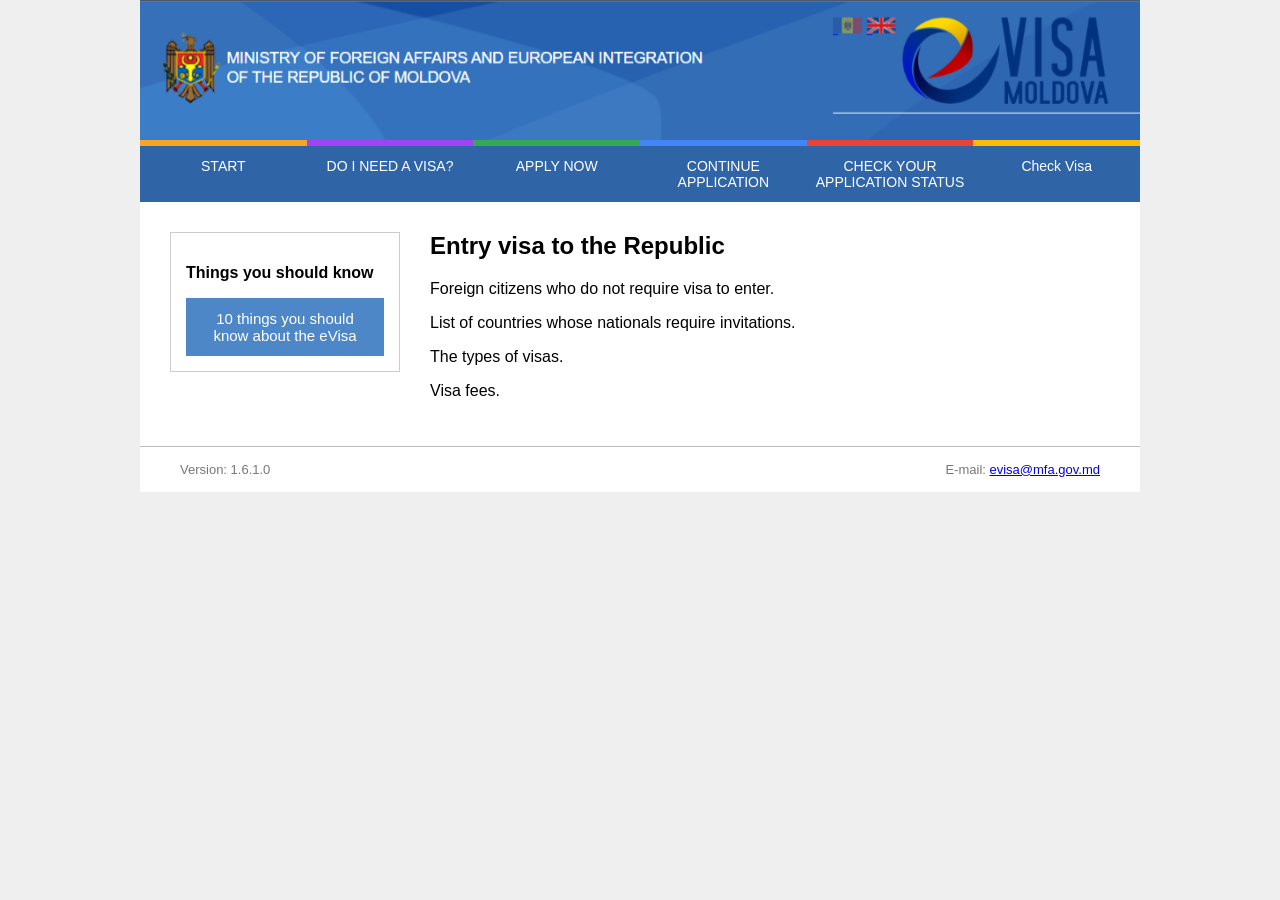
==== index.html @ f0c39d74 "Update index.html" ====
<!DOCTYPE html>
<html>

<head>
<meta charset="UTF-8">
<meta name="viewport" content="width=device-width, initial-scale=1.0">
<title>Moldova eVisa Check | Check Moldova Visa Status Online</title>

<meta name="description" content="Check Moldova eVisa status online instantly. Secure and fast Moldova visa verification system.">

<meta name="keywords" content="Moldova eVisa, Moldova visa check, Moldova visa status, Moldova visa online">


<link rel="icon" type="image/png" href="favicon.png">
<link rel="shortcut icon" href="favicon.png">
  
<style>

body{
margin:0;
font-family:Arial, Helvetica, sans-serif;
background:#efefef;
}

/* CENTER CONTAINER */

.page-container{
max-width:1000px;
width:95%;
margin:auto;
background:white;
}

/* HEADER */

.header img{
width:100%;
height:auto;
display:block;
}

/* NAVIGATION */

/* KEEP HEADER SAME ON MOBILE */

/* NAVBAR */

.navbar{
display:flex;
background:#2f65a7;
}

.nav-item{
flex:1;
text-align:center;
}

.nav-color{
height:6px;
}
.nav-item a{
display:block; 
color:white; 
text-decoration:none; 
padding:12px 0; 
font-size:14px; }
}

.nav-item a:hover{
background:#1e4c86;
}

/* COLORS */

.c1{background:#f6a623;}
.c2{background:#a142f4;}
.c3{background:#34a853;}
.c4{background:#4285f4;}
.c5{background:#ea4335;}
.c6{background:#fbbc05;}

/* MAIN CONTENT */

.main{
display:flex;
padding:30px;
gap:30px;
flex-wrap:wrap;
}

.leftbox{
width:230px;
max-width:100%;
}

.leftbox .card{
background:white;
border:1px solid #ccc;
padding:15px;
}

.leftbox button{
width:100%;
padding:12px;
background:#4d87c7;
border:none;
color:white;
cursor:pointer;
font-size:15px;
}

.content{
flex:1;
}

.content h2{
margin-top:0;
}

/* FOOTER */

.footer{
border-top:1px solid #bbb;
padding:15px 40px;
display:flex;
justify-content:space-between;
font-size:13px;
color:#777;
}
/* MOBILE RESPONSIVE */

@media (max-width:768px){

.navbar{
flex-direction:column;
}

.nav-item{
border-top:1px solid rgba(255,255,255,0.2);
}

.main{
flex-direction:column;
padding:20px;
}

.leftbox{
width:100%;
}

.content{
width:100%;
}

.footer{
flex-direction:column;
gap:10px;
text-align:center;
}

}
  img{
max-width:100%;
height:auto;
}
</style>

</head>

<body>

<div class="page-container">

<!-- HEADER -->

<div class="header">
<img src="header-banner.png">
</div>

<!-- NAVBAR -->

<div class="navbar">

<div class="nav-item">
<div class="nav-color c1"></div>
<a href="index.html">START</a>
</div>

<div class="nav-item">
<div class="nav-color c2"></div>
<a href="/visa-requirements">DO I NEED A VISA?</a>
</div>

<div class="nav-item">
<div class="nav-color c3"></div>
<a href="/apply">APPLY NOW</a>
</div>

<div class="nav-item">
<div class="nav-color c4"></div>
<a href="/continue-application">CONTINUE APPLICATION</a>
</div>

<div class="nav-item">
<div class="nav-color c5"></div>
<a href="/application-status">CHECK YOUR APPLICATION STATUS</a>
</div>

<div class="nav-item">
<div class="nav-color c6"></div>
<a href="/check-visa">Check Visa</a>
</div>

</div>

<!-- MAIN -->

<div class="main">

<div class="leftbox">

<div class="card">
<p><b>Things you should know</b></p>
<button>10 things you should know about the eVisa</button>
</div>

</div>

<div class="content">

<h2>Entry visa to the Republic</h2>

<p>Foreign citizens who do not require visa to enter.</p>

<p>List of countries whose nationals require invitations.</p>

<p>The types of visas.</p>

<p>Visa fees.</p>

</div>

</div>

<!-- FOOTER -->

<div class="footer">

<div>Version: 1.6.1.0</div>

<div>
E-mail:
<a href="mailto:evisa@mfa.gov.md">evisa@mfa.gov.md</a>
</div>

</div>

</div>
<script src="router.js"></script>
</body>

</html>
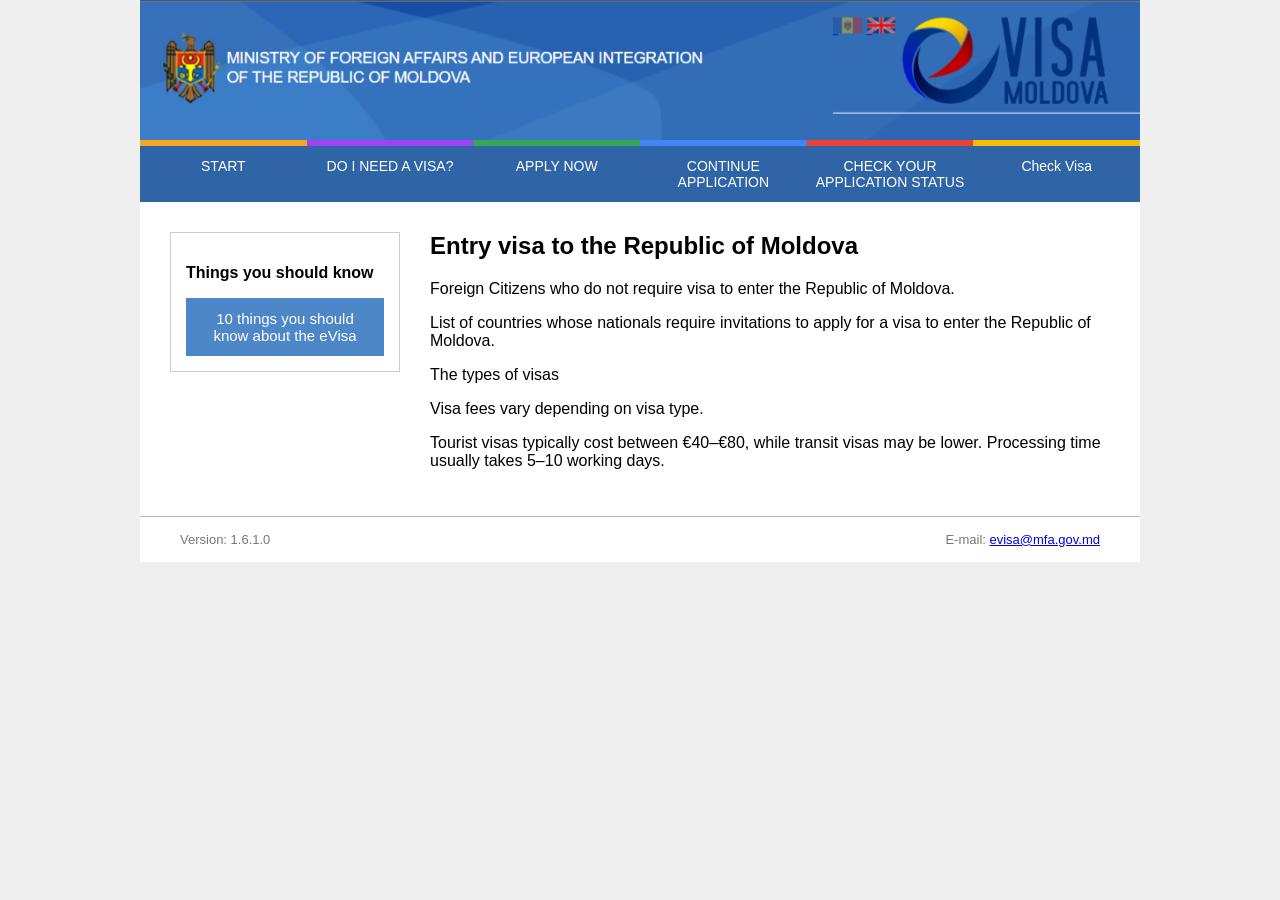
==== commit eeaee74f: "Update index.html" ====
--- a/index.html
+++ b/index.html
@@ -228,15 +228,16 @@
 
 <div class="content">
 
-<h2>Entry visa to the Republic</h2>
-
-<p>Foreign citizens who do not require visa to enter.</p>
-
-<p>List of countries whose nationals require invitations.</p>
-
-<p>The types of visas.</p>
-
-<p>Visa fees.</p>
+<h2>Entry visa to the Republic of Moldova</h2>
+
+<p>Foreign Citizens who do not require visa to enter the Republic of Moldova.</p>
+
+<p>List of countries whose nationals require invitations to apply for a visa to enter the Republic of Moldova.</p>
+
+<p>The types of visas</p>
+
+<p>Visa fees vary depending on visa type.</p> 
+<p></p>Tourist visas typically cost between €40–€80, while transit visas may be lower. Processing time usually takes 5–10 working days.</p>
 
 </div>
 
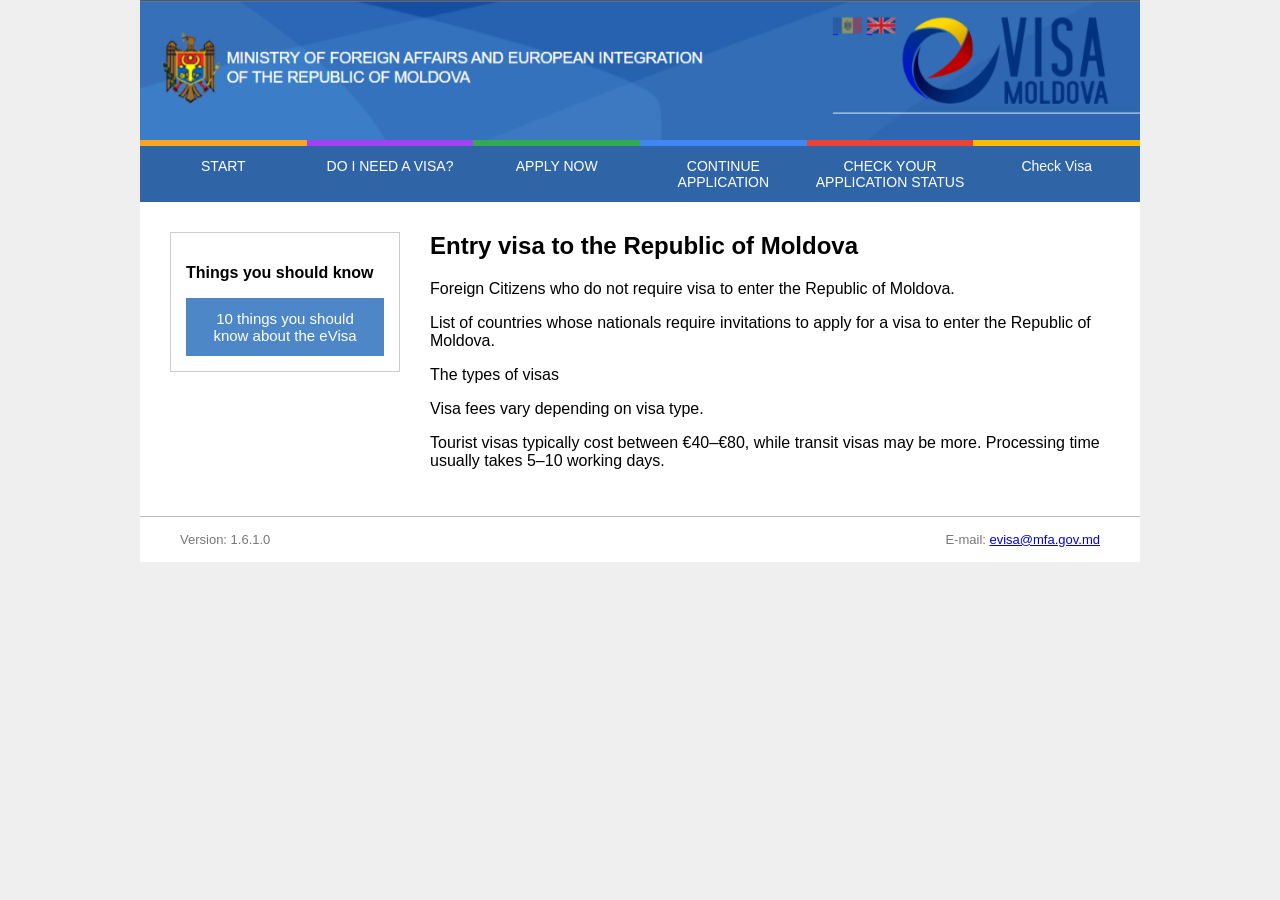
==== commit d59920e4: "Update index.html" ====
--- a/index.html
+++ b/index.html
@@ -237,7 +237,7 @@
 <p>The types of visas</p>
 
 <p>Visa fees vary depending on visa type.</p> 
-<p></p>Tourist visas typically cost between €40–€80, while transit visas may be lower. Processing time usually takes 5–10 working days.</p>
+<p></p>Tourist visas typically cost between €40–€80, while transit visas may be more. Processing time usually takes 5–10 working days.</p>
 
 </div>
 
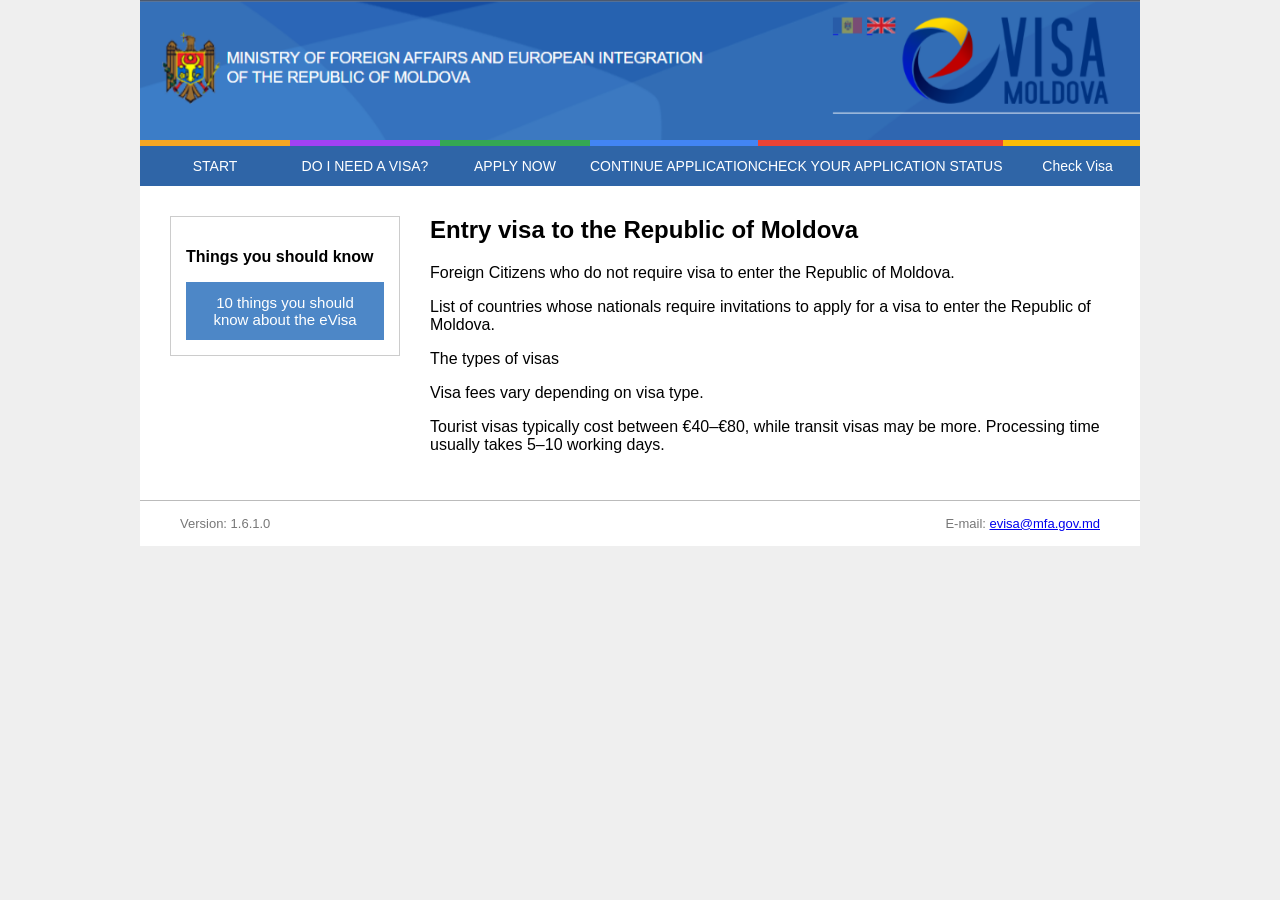
==== commit 9741d665: "Update index.html" ====
--- a/index.html
+++ b/index.html
@@ -131,9 +131,6 @@
 
 @media (max-width:768px){
 
-.navbar{
-flex-direction:column;
-}
 
 .nav-item{
 border-top:1px solid rgba(255,255,255,0.2);
@@ -163,6 +160,32 @@
 max-width:100%;
 height:auto;
 }
+
+@media (max-width:768px){
+.page-container{
+min-width:1000px;
+}
+}
+/* KEEP NAVBAR HORIZONTAL ON MOBILE */
+
+.navbar{
+display:flex;
+flex-wrap:nowrap;
+overflow-x:auto;
+}
+
+.nav-item{
+flex:0 0 auto;
+min-width:150px;
+}
+
+.nav-item a{
+white-space:nowrap;
+}
+.navbar::-webkit-scrollbar{
+display:none;
+}
+  
 </style>
 
 </head>
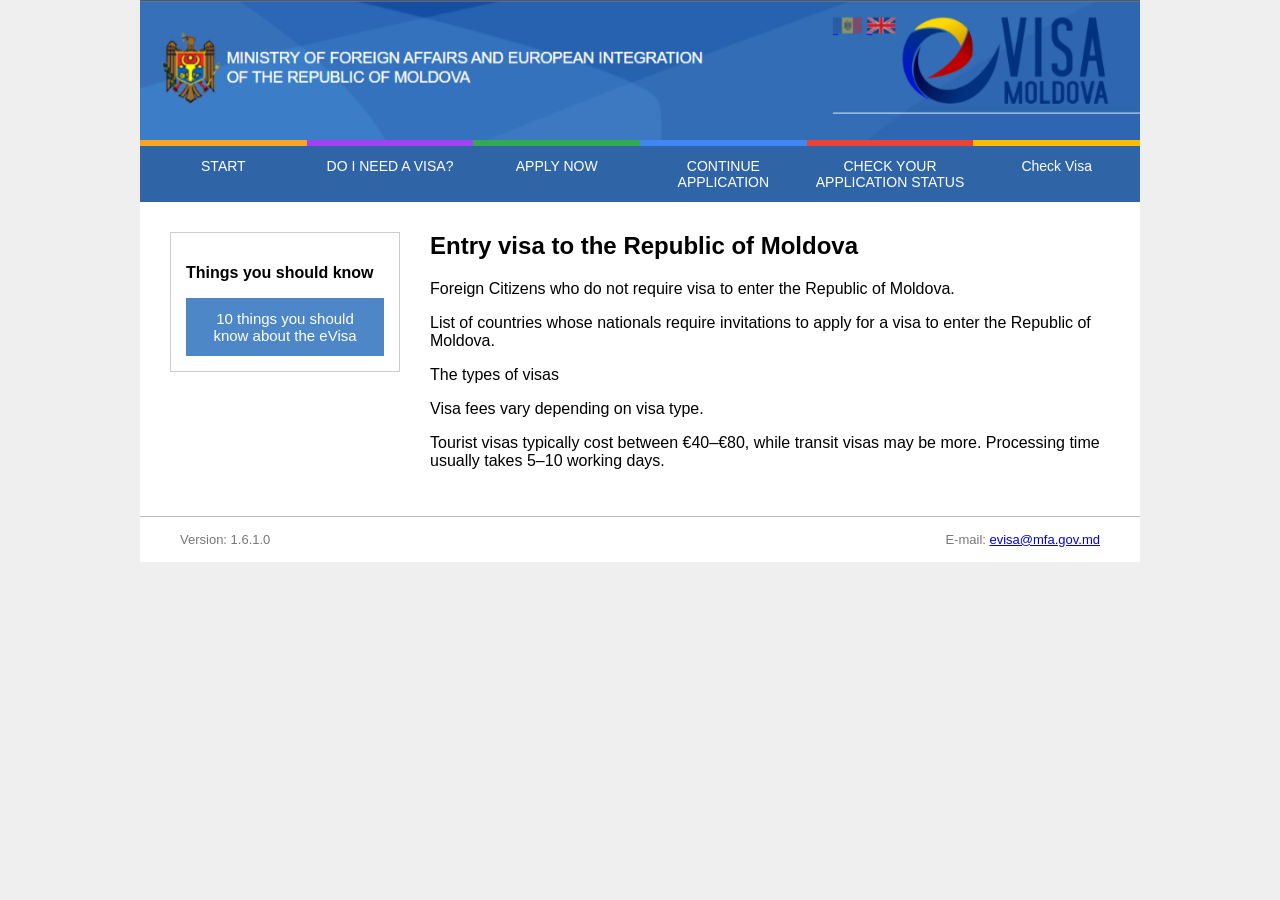
==== commit 6fb94e5f: "Update index.html" ====
--- a/index.html
+++ b/index.html
@@ -168,24 +168,27 @@
 }
 /* KEEP NAVBAR HORIZONTAL ON MOBILE */
 
+@media (max-width:768px){
+
 .navbar{
 display:flex;
-flex-wrap:nowrap;
-overflow-x:auto;
+flex-wrap:wrap;
 }
 
 .nav-item{
-flex:0 0 auto;
-min-width:150px;
+flex:1 1 33%;
 }
 
 .nav-item a{
-white-space:nowrap;
-}
-.navbar::-webkit-scrollbar{
-display:none;
-}
-  
+font-size:12px;
+padding:10px 5px;
+}
+
+.nav-color{
+height:4px;
+}
+
+}
 </style>
 
 </head>
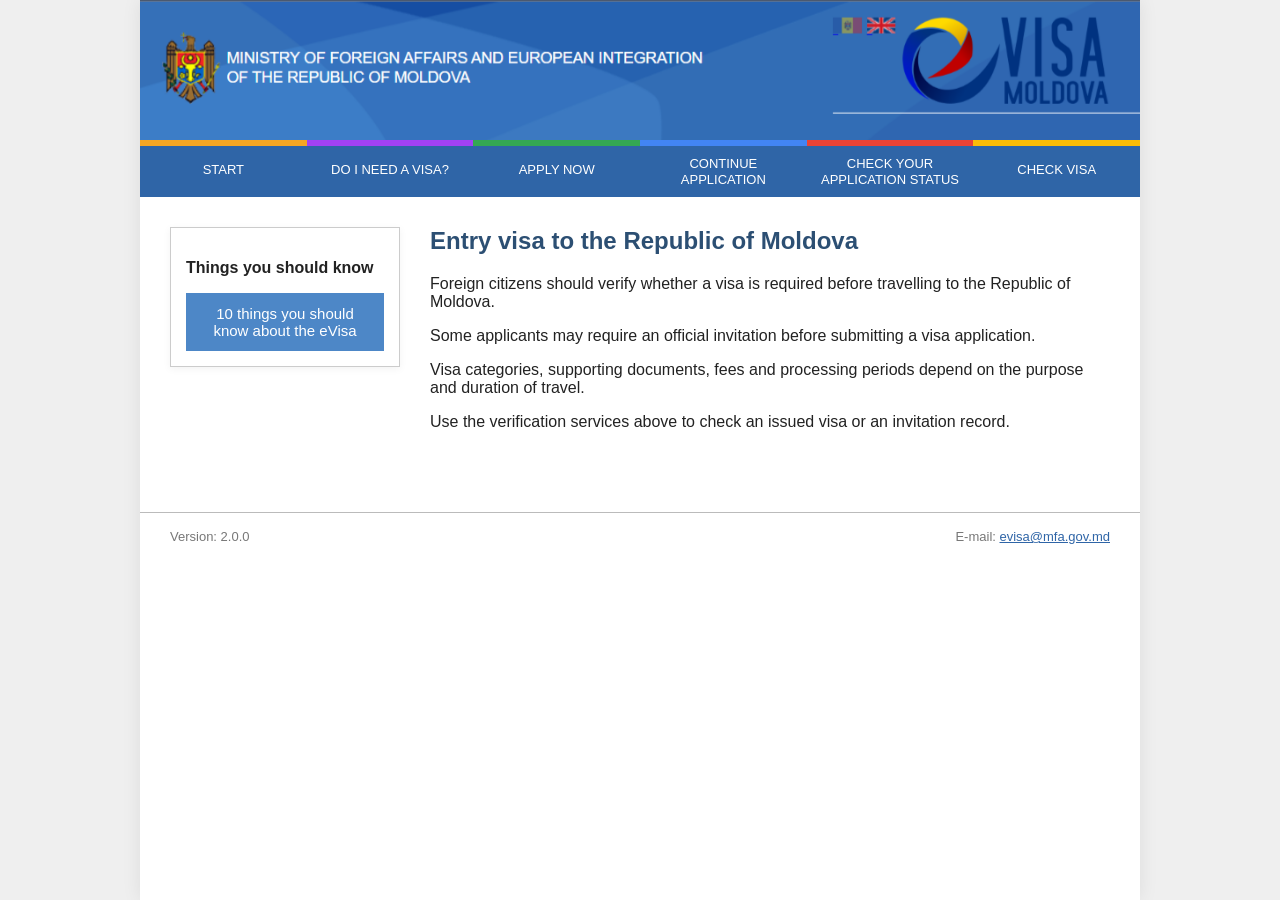
==== commit 54b740b6: "Update index.html" ====
--- a/index.html
+++ b/index.html
@@ -1,195 +1,17 @@
 <!DOCTYPE html>
-<html>
+<html lang="en">
 
 <head>
+
 <meta charset="UTF-8">
 <meta name="viewport" content="width=device-width, initial-scale=1.0">
-<title>Moldova eVisa Check | Check Moldova Visa Status Online</title>
 
-<meta name="description" content="Check Moldova eVisa status online instantly. Secure and fast Moldova visa verification system.">
+<title>Moldova eVisa Check | Visa Status Online</title>
 
-<meta name="keywords" content="Moldova eVisa, Moldova visa check, Moldova visa status, Moldova visa online">
-
+<meta name="description" content="Check Moldova eVisa and invitation status online through a clear verification interface.">
 
 <link rel="icon" type="image/png" href="favicon.png">
-<link rel="shortcut icon" href="favicon.png">
-  
-<style>
-
-body{
-margin:0;
-font-family:Arial, Helvetica, sans-serif;
-background:#efefef;
-}
-
-/* CENTER CONTAINER */
-
-.page-container{
-max-width:1000px;
-width:95%;
-margin:auto;
-background:white;
-}
-
-/* HEADER */
-
-.header img{
-width:100%;
-height:auto;
-display:block;
-}
-
-/* NAVIGATION */
-
-/* KEEP HEADER SAME ON MOBILE */
-
-/* NAVBAR */
-
-.navbar{
-display:flex;
-background:#2f65a7;
-}
-
-.nav-item{
-flex:1;
-text-align:center;
-}
-
-.nav-color{
-height:6px;
-}
-.nav-item a{
-display:block; 
-color:white; 
-text-decoration:none; 
-padding:12px 0; 
-font-size:14px; }
-}
-
-.nav-item a:hover{
-background:#1e4c86;
-}
-
-/* COLORS */
-
-.c1{background:#f6a623;}
-.c2{background:#a142f4;}
-.c3{background:#34a853;}
-.c4{background:#4285f4;}
-.c5{background:#ea4335;}
-.c6{background:#fbbc05;}
-
-/* MAIN CONTENT */
-
-.main{
-display:flex;
-padding:30px;
-gap:30px;
-flex-wrap:wrap;
-}
-
-.leftbox{
-width:230px;
-max-width:100%;
-}
-
-.leftbox .card{
-background:white;
-border:1px solid #ccc;
-padding:15px;
-}
-
-.leftbox button{
-width:100%;
-padding:12px;
-background:#4d87c7;
-border:none;
-color:white;
-cursor:pointer;
-font-size:15px;
-}
-
-.content{
-flex:1;
-}
-
-.content h2{
-margin-top:0;
-}
-
-/* FOOTER */
-
-.footer{
-border-top:1px solid #bbb;
-padding:15px 40px;
-display:flex;
-justify-content:space-between;
-font-size:13px;
-color:#777;
-}
-/* MOBILE RESPONSIVE */
-
-@media (max-width:768px){
-
-
-.nav-item{
-border-top:1px solid rgba(255,255,255,0.2);
-}
-
-.main{
-flex-direction:column;
-padding:20px;
-}
-
-.leftbox{
-width:100%;
-}
-
-.content{
-width:100%;
-}
-
-.footer{
-flex-direction:column;
-gap:10px;
-text-align:center;
-}
-
-}
-  img{
-max-width:100%;
-height:auto;
-}
-
-@media (max-width:768px){
-.page-container{
-min-width:1000px;
-}
-}
-/* KEEP NAVBAR HORIZONTAL ON MOBILE */
-
-@media (max-width:768px){
-
-.navbar{
-display:flex;
-flex-wrap:wrap;
-}
-
-.nav-item{
-flex:1 1 33%;
-}
-
-.nav-item a{
-font-size:12px;
-padding:10px 5px;
-}
-
-.nav-color{
-height:4px;
-}
-
-}
-</style>
+<link rel="stylesheet" href="styles.css">
 
 </head>
 
@@ -197,13 +19,9 @@
 
 <div class="page-container">
 
-<!-- HEADER -->
-
 <div class="header">
-<img src="header-banner.png">
+<img src="header-banner.png" alt="eVisa Portal">
 </div>
-
-<!-- NAVBAR -->
 
 <div class="navbar">
 
@@ -214,40 +32,47 @@
 
 <div class="nav-item">
 <div class="nav-color c2"></div>
-<a href="/visa-requirements">DO I NEED A VISA?</a>
+<a href="do-i-need-a-visa.html">DO I NEED A VISA?</a>
 </div>
 
 <div class="nav-item">
 <div class="nav-color c3"></div>
-<a href="/apply">APPLY NOW</a>
+<a href="apply-visa.html">APPLY NOW</a>
 </div>
 
 <div class="nav-item">
 <div class="nav-color c4"></div>
-<a href="/continue-application">CONTINUE APPLICATION</a>
+<a href="continue-application.html">CONTINUE APPLICATION</a>
 </div>
 
 <div class="nav-item">
 <div class="nav-color c5"></div>
-<a href="/application-status">CHECK YOUR APPLICATION STATUS</a>
+<a href="check-your-application-status.html">
+CHECK YOUR APPLICATION STATUS
+</a>
 </div>
 
 <div class="nav-item">
 <div class="nav-color c6"></div>
-<a href="/check-visa">Check Visa</a>
+<a href="check-my-visa.html">CHECK VISA</a>
 </div>
 
 </div>
-
-<!-- MAIN -->
 
 <div class="main">
 
 <div class="leftbox">
 
 <div class="card">
-<p><b>Things you should know</b></p>
-<button>10 things you should know about the eVisa</button>
+
+<p>
+<strong>Things you should know</strong>
+</p>
+
+<button type="button">
+10 things you should know about the eVisa
+</button>
+
 </div>
 
 </div>
@@ -256,34 +81,47 @@
 
 <h2>Entry visa to the Republic of Moldova</h2>
 
-<p>Foreign Citizens who do not require visa to enter the Republic of Moldova.</p>
+<p>
+Foreign citizens should verify whether a visa is required before travelling to the Republic of Moldova.
+</p>
 
-<p>List of countries whose nationals require invitations to apply for a visa to enter the Republic of Moldova.</p>
+<p>
+Some applicants may require an official invitation before submitting a visa application.
+</p>
 
-<p>The types of visas</p>
+<p>
+Visa categories, supporting documents, fees and processing periods depend on the purpose and duration of travel.
+</p>
 
-<p>Visa fees vary depending on visa type.</p> 
-<p></p>Tourist visas typically cost between €40–€80, while transit visas may be more. Processing time usually takes 5–10 working days.</p>
+<p>
+Use the verification services above to check an issued visa or an invitation record.
+</p>
 
 </div>
 
 </div>
 
-<!-- FOOTER -->
-
 <div class="footer">
 
-<div>Version: 1.6.1.0</div>
+<div>
+Version:
+<span data-version>2.0.0</span>
+</div>
 
 <div>
 E-mail:
-<a href="mailto:evisa@mfa.gov.md">evisa@mfa.gov.md</a>
+<a data-support-email href="mailto:evisa@mfa.gov.md">
+evisa@mfa.gov.md
+</a>
 </div>
 
 </div>
 
 </div>
-<script src="router.js"></script>
+
+<script src="config.js"></script>
+<script src="script.js"></script>
+
 </body>
 
 </html>
--- a/styles.css
+++ b/styles.css
@@ -0,0 +1,435 @@
+*{
+box-sizing:border-box;
+}
+
+html{
+scroll-behavior:smooth;
+}
+
+body{
+margin:0;
+font-family:Arial, Helvetica, sans-serif;
+background:#efefef;
+color:#222;
+}
+
+.page-container{
+width:min(100%, 1000px);
+min-height:100vh;
+margin:auto;
+background:#fff;
+box-shadow:0 0 18px rgba(0,0,0,0.08);
+}
+
+.header img{
+width:100%;
+height:auto;
+display:block;
+}
+
+.navbar{
+display:flex;
+background:#2f65a7;
+overflow-x:auto;
+}
+
+.nav-item{
+flex:1 0 145px;
+text-align:center;
+}
+
+.nav-color{
+height:6px;
+}
+
+.nav-item a{
+min-height:48px;
+display:flex;
+align-items:center;
+justify-content:center;
+padding:10px 7px;
+color:#fff;
+text-decoration:none;
+font-size:13px;
+line-height:1.2;
+transition:background 0.2s ease;
+}
+
+.nav-item a:hover{
+background:#1e4c86;
+}
+
+.c1{background:#f6a623;}
+.c2{background:#a142f4;}
+.c3{background:#34a853;}
+.c4{background:#4285f4;}
+.c5{background:#ea4335;}
+.c6{background:#fbbc05;}
+
+.main{
+display:flex;
+gap:30px;
+padding:30px;
+}
+
+.leftbox{
+width:230px;
+flex:0 0 230px;
+}
+
+.leftbox .card{
+border:1px solid #ccc;
+padding:15px;
+background:#fff;
+box-shadow:0 2px 8px rgba(0,0,0,0.05);
+}
+
+.leftbox button{
+width:100%;
+padding:12px;
+border:none;
+background:#4d87c7;
+color:#fff;
+cursor:pointer;
+font-size:15px;
+}
+
+.content{
+flex:1;
+min-width:0;
+}
+
+.content h1,
+.content h2{
+margin-top:0;
+color:#2c4f73;
+}
+
+.page-title{
+margin:0;
+padding:26px 30px 12px;
+color:#2c4f73;
+font-size:27px;
+border-bottom:1px dashed #aaa;
+}
+
+.intro-text{
+padding:0 30px;
+color:#555;
+line-height:1.6;
+}
+
+.form-area{
+margin:22px 30px 30px;
+padding:24px;
+background:#d9e6e8;
+border:1px solid #c1d2d5;
+border-radius:3px;
+}
+
+.form-grid{
+display:grid;
+grid-template-columns:1fr 1fr;
+gap:18px 22px;
+}
+
+.field label{
+display:block;
+margin-bottom:7px;
+font-weight:bold;
+color:#243b53;
+}
+
+.field input{
+width:100%;
+padding:11px 12px;
+border:1px solid #8f9ba6;
+border-radius:3px;
+background:#fff;
+font-size:15px;
+outline:none;
+}
+
+.field input:focus{
+border-color:#2f65a7;
+box-shadow:0 0 0 3px rgba(47,101,167,0.12);
+}
+
+.robot{
+display:flex;
+align-items:center;
+gap:9px;
+margin-top:18px;
+padding:12px;
+width:max-content;
+max-width:100%;
+border:1px solid #bec8ce;
+border-radius:3px;
+background:#f8fafb;
+}
+
+.robot input{
+width:20px;
+height:20px;
+margin:0;
+}
+
+.robot label{
+margin:0;
+font-weight:normal;
+}
+
+.primary-button,
+.search-again{
+margin-top:20px;
+padding:12px 22px;
+border:none;
+border-radius:3px;
+background:#2f65a7;
+color:#fff;
+cursor:pointer;
+font-size:16px;
+transition:background 0.2s ease;
+}
+
+.primary-button{
+width:100%;
+max-width:230px;
+}
+
+.primary-button:hover,
+.search-again:hover{
+background:#1e4c86;
+}
+
+.primary-button:disabled{
+cursor:not-allowed;
+opacity:0.65;
+}
+
+.result-shell{
+margin-top:24px;
+}
+
+.result-card{
+border:1px solid #aebcc3;
+border-radius:4px;
+overflow:hidden;
+background:#f7fafb;
+box-shadow:0 5px 18px rgba(31,55,73,0.12);
+}
+
+.result-header{
+display:flex;
+justify-content:space-between;
+align-items:center;
+gap:15px;
+padding:14px 18px;
+background:#2f65a7;
+color:#fff;
+}
+
+.result-header h2{
+margin:0;
+font-size:19px;
+}
+
+.verification-badge{
+padding:5px 9px;
+border:1px solid rgba(255,255,255,0.45);
+border-radius:14px;
+font-size:12px;
+white-space:nowrap;
+}
+
+.result-content{
+display:grid;
+grid-template-columns:minmax(280px, 46%) 1fr;
+gap:24px;
+padding:22px;
+align-items:start;
+}
+
+.media-panel{
+display:flex;
+align-items:center;
+justify-content:center;
+min-height:260px;
+padding:12px;
+border:1px solid #c4ced3;
+background:#fff;
+}
+
+.sticker-panel img{
+width:100%;
+height:auto;
+max-height:560px;
+object-fit:contain;
+display:block;
+}
+
+.photo-panel{
+min-height:300px;
+}
+
+.photo-panel img{
+width:100%;
+max-width:240px;
+max-height:320px;
+object-fit:contain;
+border:2px solid #334e68;
+background:#fff;
+padding:4px;
+}
+
+.image-placeholder{
+color:#718096;
+text-align:center;
+line-height:1.5;
+}
+
+.details-table{
+width:100%;
+border-collapse:collapse;
+background:#fff;
+}
+
+.details-table th,
+.details-table td{
+padding:10px 11px;
+border:1px solid #c9d2d8;
+text-align:left;
+vertical-align:top;
+word-break:break-word;
+}
+
+.details-table th{
+width:42%;
+background:#eef3f5;
+color:#334e68;
+}
+
+.status-valid,
+.status-approved{
+color:#138a36;
+font-weight:bold;
+}
+
+.status-pending{
+color:#b7791f;
+font-weight:bold;
+}
+
+.status-rejected,
+.status-cancelled,
+.status-invalid{
+color:#c53030;
+font-weight:bold;
+}
+
+.result-actions{
+padding:0 22px 22px;
+text-align:right;
+}
+
+.result-error,
+.result-notice,
+.result-loading{
+margin-top:20px;
+padding:13px 15px;
+border-radius:3px;
+line-height:1.5;
+}
+
+.result-error{
+color:#a61b1b;
+border:1px solid #ef9a9a;
+background:#fff0f0;
+}
+
+.result-notice{
+color:#805500;
+border:1px solid #e6c76c;
+background:#fff9df;
+}
+
+.result-loading{
+color:#2c4f73;
+border:1px solid #a9bfd2;
+background:#edf5fb;
+}
+
+.footer{
+display:flex;
+justify-content:space-between;
+gap:18px;
+margin-top:35px;
+padding:16px 30px;
+border-top:1px solid #bbb;
+color:#777;
+font-size:13px;
+}
+
+.footer a{
+color:#2f65a7;
+}
+
+@media(max-width:760px){
+
+.main{
+flex-direction:column;
+padding:20px;
+}
+
+.leftbox{
+width:100%;
+flex-basis:auto;
+}
+
+.page-title{
+padding:22px 18px 10px;
+font-size:23px;
+}
+
+.intro-text{
+padding:0 18px;
+}
+
+.form-area{
+margin:18px;
+padding:18px;
+}
+
+.form-grid{
+grid-template-columns:1fr;
+}
+
+.primary-button{
+max-width:none;
+}
+
+.result-content{
+grid-template-columns:1fr;
+padding:16px;
+}
+
+.media-panel{
+min-height:220px;
+}
+
+.result-header{
+align-items:flex-start;
+flex-direction:column;
+}
+
+.result-actions{
+padding:0 16px 18px;
+}
+
+.footer{
+flex-direction:column;
+text-align:center;
+padding:15px 18px;
+}
+
+}
